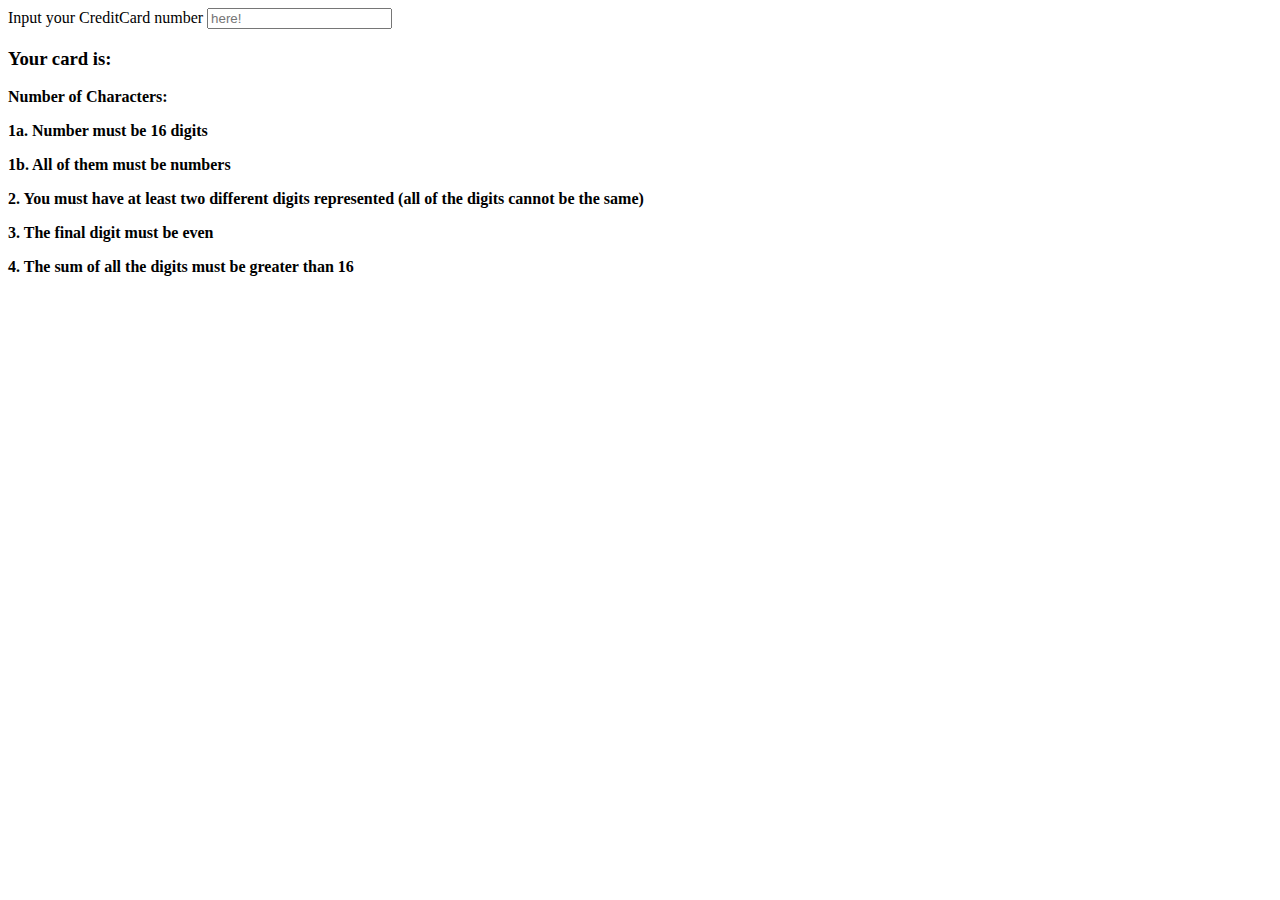
==== Week3/homework/CreditCard Validator/index.html @ 4ed75631 "JS1 week3 project CreditCard Validator fix" ====
<!DOCTYPE html>
<html>
    <head>
        <meta charset="UTF-8">
        <title>CreditCard Validator GMouzakis</title>
        <meta name="viewport" content="width=device-width, initial-scale=1">
        <link rel="stylesheet" type="text/css" href="style.css"> 
        <script src="JS1_w3_project_CreditCard_Validator.js"></script>
    </head>
    <body>
        <div class="container">
            <label for="cardIN">Input your CreditCard number </label>
            <input type="text"  id="cardIN" placeholder="here!">
        </div>
        <div id="message">
            <h3>Your card is:</h3>
            <p id="lengthCounter"><b>Number of Characters:</b></p>
            <p id="cardLength" class="invalid"><b>1a. Number must be 16 digits</b></p>
            <p id="onlyNumbers" class="invalid"><b>1b. All of them must be numbers</b></p>
            <p id="notSameDigits" class="invalid"><b>2. You must have at least two different digits represented 
                (all of the digits cannot be the same)</b>
            </p>
            <p id="lastEven" class="invalid"><b>3. The final digit must be even</b></p>
            <p id="numTotal" class="invalid"><b>4. The sum of all the digits must be greater than 16</b></p>
            
        </div>
    </body>
</html>
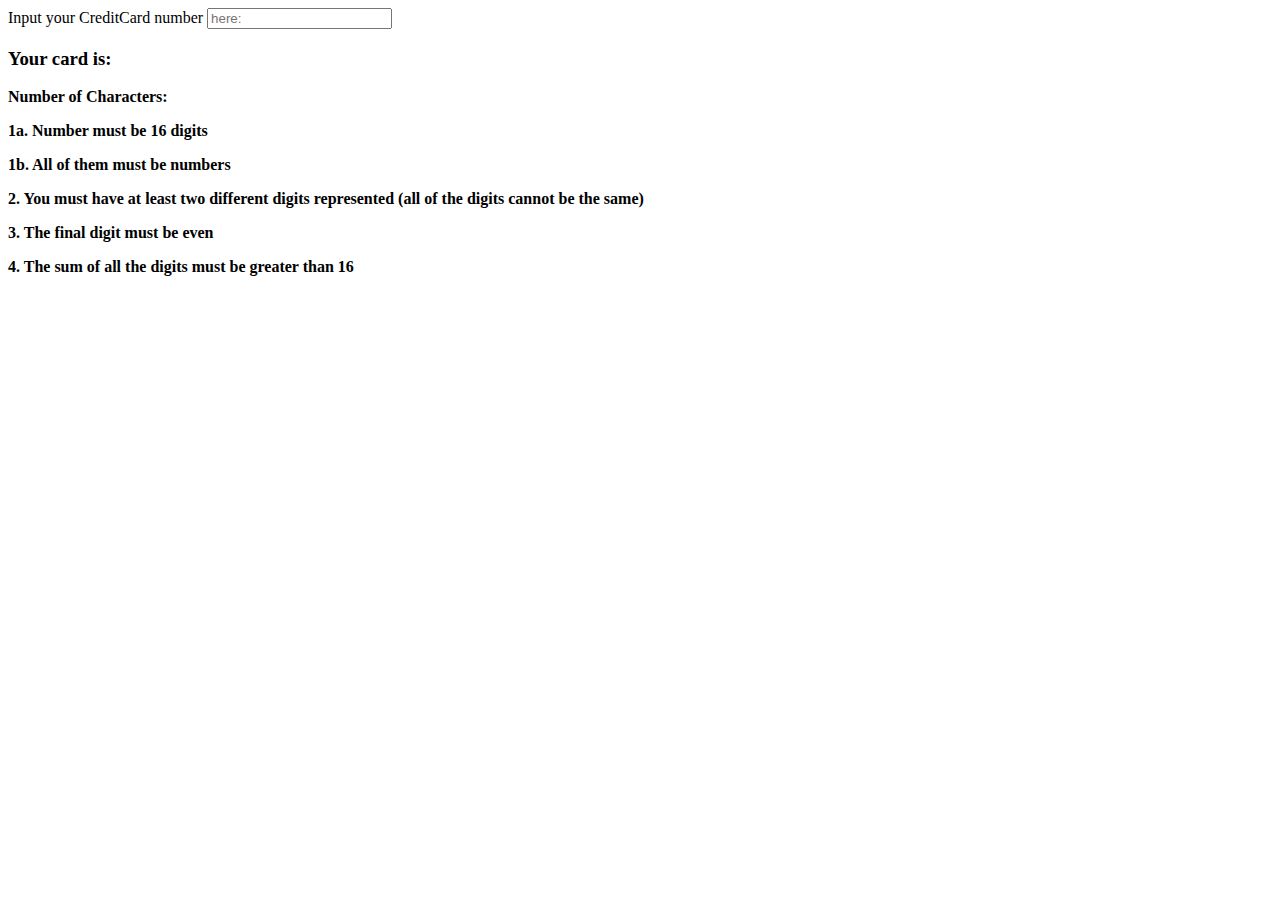
==== commit ec28eaee: "JS1 week3 project CreditCard Validator fix" ====
--- a/Week3/homework/CreditCard Validator/index.html
+++ b/Week3/homework/CreditCard Validator/index.html
@@ -10,7 +10,7 @@
     <body>
         <div class="container">
             <label for="cardIN">Input your CreditCard number </label>
-            <input type="text"  id="cardIN" placeholder="here!">
+            <input type="text"  id="cardIN" placeholder="here:">
         </div>
         <div id="message">
             <h3>Your card is:</h3>
